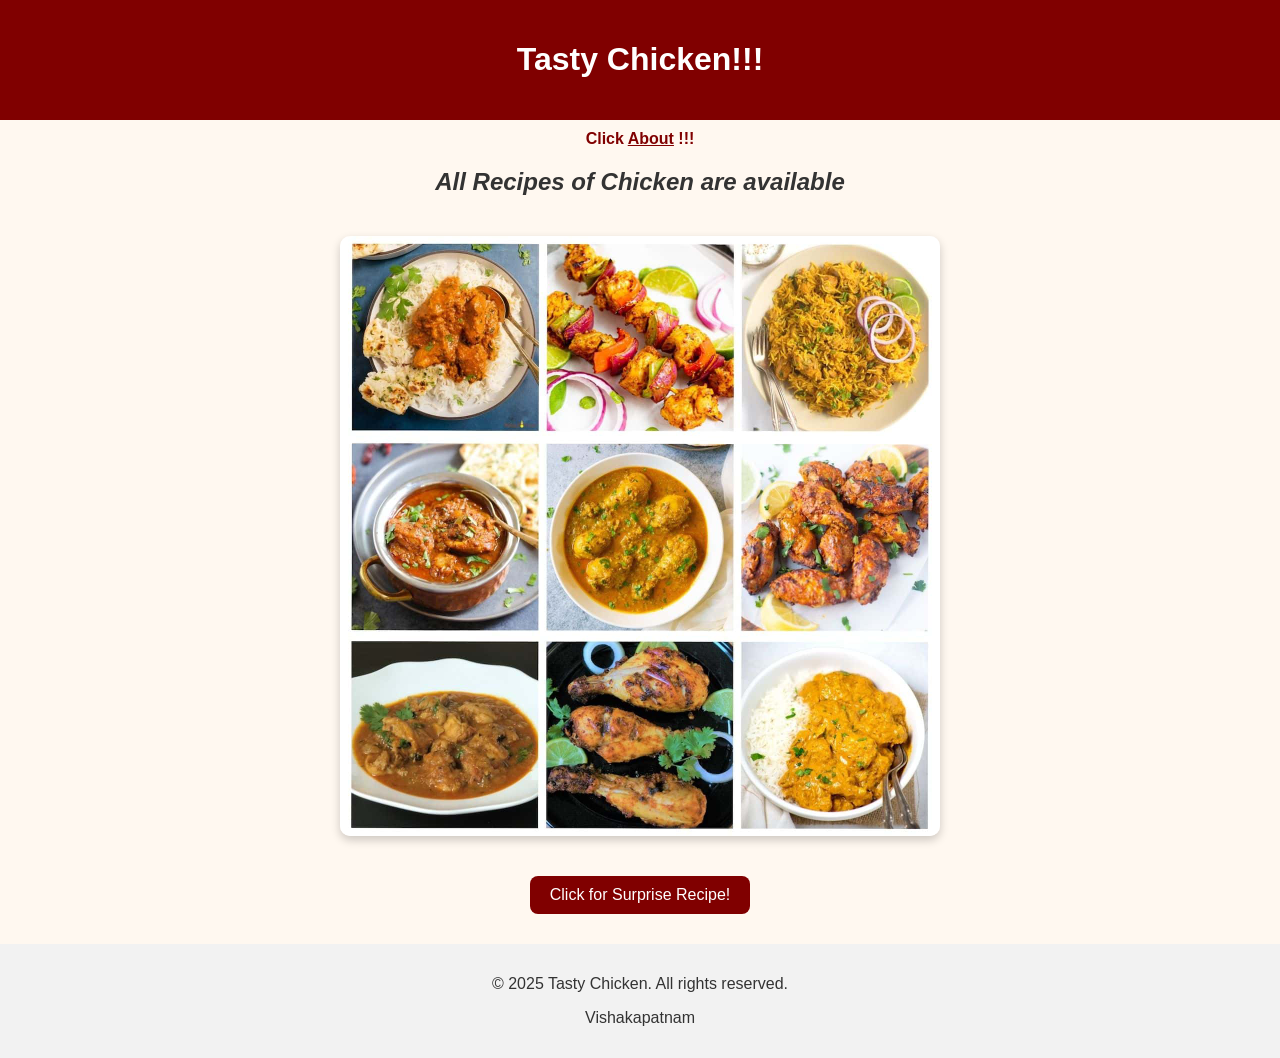
==== index.html @ a332492f "initial commit" ====
<!DOCTYPE html>
<html lang="en">


<head>
    <meta charset="UTF-8">
    <meta name="viewport" content="width=device-width, initial-scale=1.0">
    <title>Tasty Chicken</title>
    <link rel="stylesheet" href="html.css">
</head>

<body>

    <header>
        <h1>Tasty Chicken!!!</h1>
    </header>

    <nav>
        <a href="about.html">Click <u>About</u> !!! </a>
    </nav>

    <main>
        <section class="intro">
            <h2><i>All Recipes of Chicken are available</i></h2>
        </section>

        <section class="image-section">
            <img src="recipe.jpg" alt="Chicken Recipes">
        </section>

        <section class="button-section">
            <button onclick="showAlert()">Click for Surprise Recipe!</button>
        </section>
    </main>

    <footer>
        <p>© 2025 Tasty Chicken. All rights reserved.</p>
        <p>Vishakapatnam</p>
    </footer>

    <script src="chi.js"></script>
</body>

</html>
---- html.css ----
body {
    margin: 0;
    font-family: Arial, sans-serif;
    background-color: #fff8f0;
    color: #333;
}

header {
    background-color: maroon;
    padding: 20px;
    text-align: center;
    color: white;
}

nav {
    text-align: center;
    margin: 10px 0;
}

nav a {
    text-decoration: none;
    color: maroon;
    font-weight: bold;
    margin: 0 15px;
}

.intro {
    text-align: center;
    margin-top: 20px;
}

.image-section {
    display: flex;
    justify-content: center;
    padding: 20px;
}

.image-section img {
    width: 90%;
    max-width: 600px;
    border-radius: 10px;
    box-shadow: 0px 4px 10px rgba(0, 0, 0, 0.2);
}

.button-section {
    text-align: center;
    margin: 20px;
}

button {
    padding: 10px 20px;
    background-color: maroon;
    color: white;
    border: none;
    border-radius: 8px;
    font-size: 16px;
    cursor: pointer;
}

button:hover {
    background-color: darkred;
}

footer {
    background-color: #f2f2f2;
    text-align: center;
    padding: 15px;
    margin-top: 30px;
}
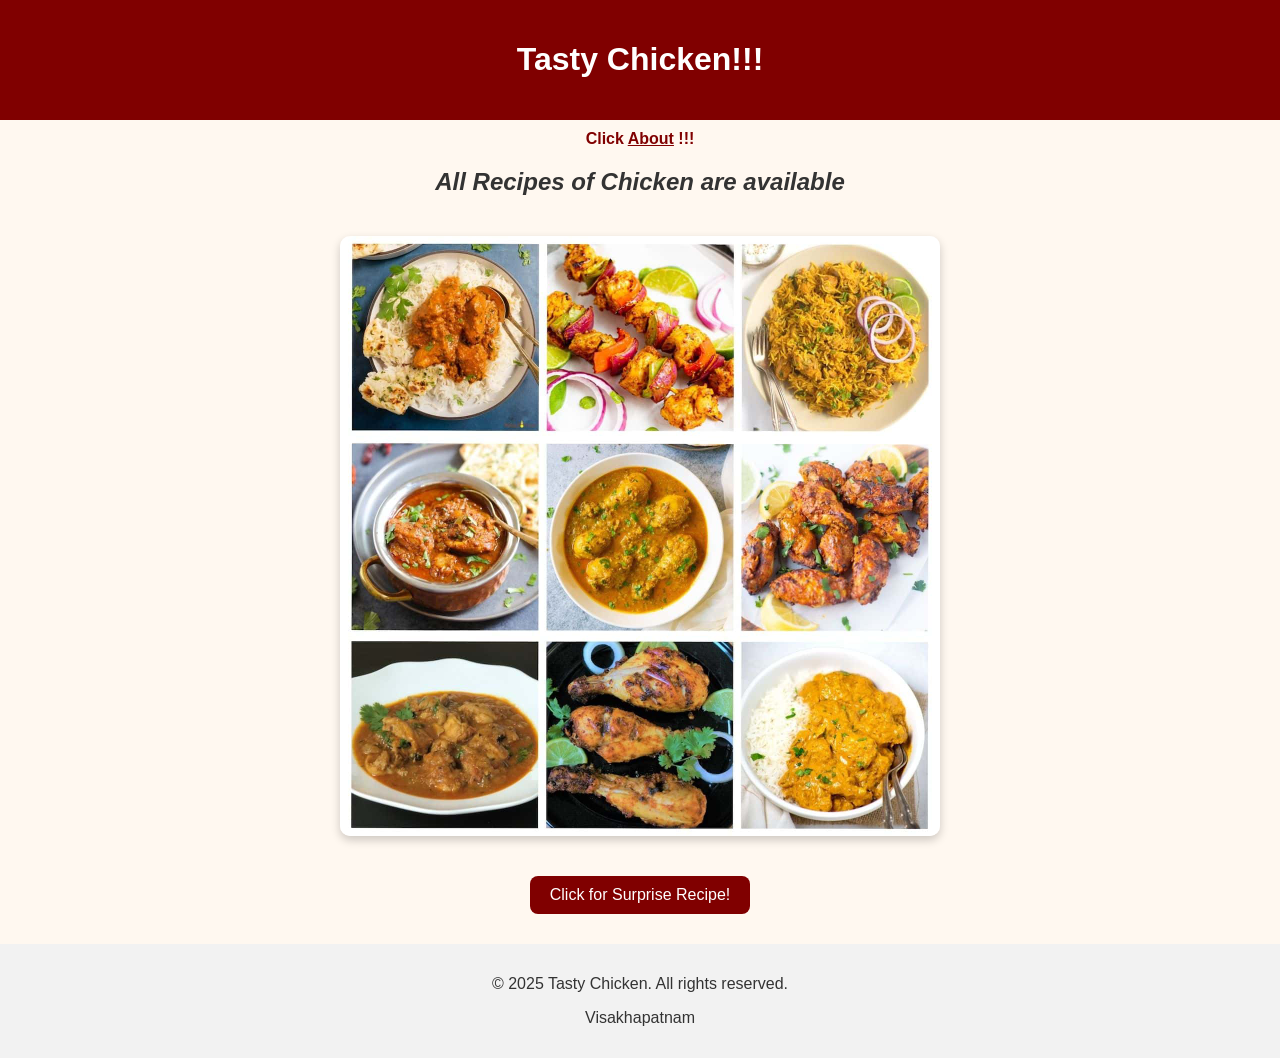
==== commit de87f55c: "Add user bar and logout functionality to index.html" ====
--- a/index.html
+++ b/index.html
@@ -1,12 +1,42 @@
 <!DOCTYPE html>
 <html lang="en">
-
 
 <head>
     <meta charset="UTF-8">
     <meta name="viewport" content="width=device-width, initial-scale=1.0">
     <title>Tasty Chicken</title>
     <link rel="stylesheet" href="html.css">
+    <style>
+        .user-bar {
+            display: none;
+            text-align: center;
+            background-color: #fff3f3;
+            padding: 8px;
+            font-size: 0.9rem;
+            color: #444;
+            border-bottom: 1px solid #e0b0b0;
+        }
+
+        .user-bar span {
+            font-weight: bold;
+            color: maroon;
+        }
+
+        .logout-btn {
+            margin-left: 12px;
+            padding: 4px 12px;
+            background: maroon;
+            color: white;
+            border: none;
+            border-radius: 6px;
+            cursor: pointer;
+            font-size: 0.85rem;
+        }
+
+        .logout-btn:hover {
+            background: darkred;
+        }
+    </style>
 </head>
 
 <body>
@@ -15,8 +45,13 @@
         <h1>Tasty Chicken!!!</h1>
     </header>
 
+    <div class="user-bar" id="userBar">
+        Welcome, <span id="loggedInName"></span>!
+        <button class="logout-btn" onclick="logout()">Logout</button>
+    </div>
+
     <nav>
-        <a href="about.html">Click <u>About</u> !!! </a>
+        <a href="about.html">Click <u>About</u> !!!</a>
     </nav>
 
     <main>
@@ -35,10 +70,23 @@
 
     <footer>
         <p>© 2025 Tasty Chicken. All rights reserved.</p>
-        <p>Vishakapatnam</p>
+        <p>Visakhapatnam</p>
     </footer>
 
     <script src="chi.js"></script>
+    <script>
+        // Show logged-in user info if session exists
+        const session = JSON.parse(localStorage.getItem('tastyChickenSession') || 'null');
+        if (session) {
+            document.getElementById('userBar').style.display = 'block';
+            document.getElementById('loggedInName').textContent = session.username;
+        }
+
+        function logout() {
+            localStorage.removeItem('tastyChickenSession');
+            window.location.reload();
+        }
+    </script>
 </body>
 
-</html>+</html>
